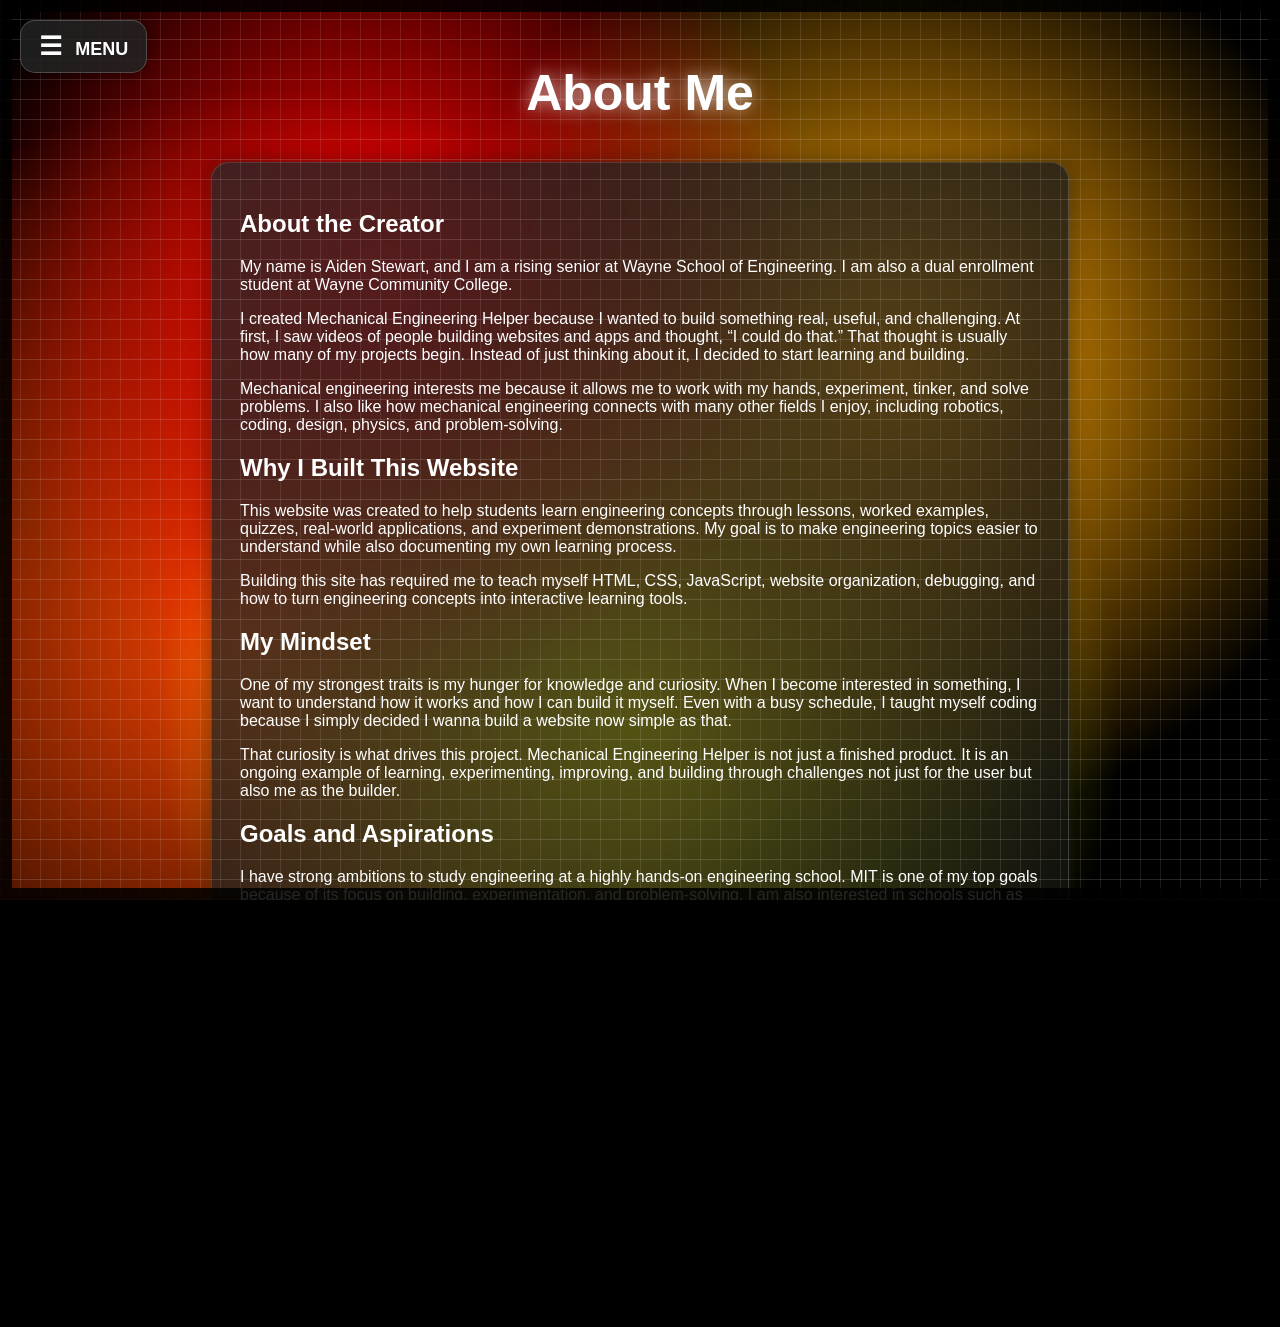
==== about-me.html @ cda21b07 "Initial website upload" ====
<!DOCTYPE html>
<html lang="en">
<head>
  <meta charset="UTF-8">
  <meta name="viewport" content="width=device-width, initial-scale=1.0">
  <title>About Me - Mechanical Engineering Helper</title>
  <link rel="stylesheet" href="style.css">

  <!-- Google tag (gtag.js) -->
<script async src="https://www.googletagmanager.com/gtag/js?id=G-N9Z2PDQ677"></script>
<script>
  window.dataLayer = window.dataLayer || [];
  function gtag(){dataLayer.push(arguments);}
  gtag('js', new Date());

  gtag('config', 'G-N9Z2PDQ677');
</script>

</head>

<body>

  <!-- MENU BUTTON -->
<div class="menu-button" onclick="toggleMenu()">
  ☰ <span>MENU</span>
</div>

<!-- SIDE MENU -->
<div id="sideMenu" class="side-menu">

  <a href="index.html">Home</a>

  <div class="courses-section">

  <div class="courses-toggle" onclick="toggleCourses()">
    ▼ Courses
  </div>

  <div id="coursesSubmenu" class="courses-submenu">

    <a href="courses.html">Courses Page</a>

    <a href="statics.html">Statics</a>

    <a href="kinematics.html">Kinematics</a>

    <a href="strength-materials.html">
      Strength of Materials
    </a>

    <a href="dynamics.html">Dynamics</a>

    <a href="thermodynamics.html">
      Thermodynamics
    </a>

    <a href="units-math.html">
      Units & Engineering Math
    </a>

  </div>

</div>

  <a href="creators-journey.html">
    Creator's Journey
  </a>

  <a href="reviews.html">
    Reviews
  </a>

  <a href="donate.html">
    Donate
  </a>

  <a href="about-me.html">
    About Me
  </a>

</div>

  <div class="ruler-frame"></div>
  <div class="background"></div>

  <div class="course-page">

    <h1>About Me</h1>

    <div class="lesson-content">

      <h2>About the Creator</h2>

      <p>
        My name is Aiden Stewart, and I am a rising senior at Wayne School of Engineering.
        I am also a dual enrollment student at Wayne Community College.
      </p>

      <p>
        I created Mechanical Engineering Helper because I wanted to build something real,
        useful, and challenging. At first, I saw videos of people building websites and apps
        and thought, “I could do that.” That thought is usually how many of my projects begin.
        Instead of just thinking about it, I decided to start learning and building.
      </p>

      <p>
        Mechanical engineering interests me because it allows me to work with my hands,
        experiment, tinker, and solve problems. I also like how mechanical engineering connects
        with many other fields I enjoy, including robotics, coding, design, physics, and
        problem-solving.
      </p>

      <h2>Why I Built This Website</h2>

      <p>
        This website was created to help students learn engineering concepts through lessons,
        worked examples, quizzes, real-world applications, and experiment demonstrations.
        My goal is to make engineering topics easier to understand while also documenting my
        own learning process.
      </p>

      <p>
        Building this site has required me to teach myself HTML, CSS, JavaScript, website
        organization, debugging, and how to turn engineering concepts into interactive learning
        tools.
      </p>

      <h2>My Mindset</h2>

      <p>
        One of my strongest traits is my hunger for knowledge and curiosity. When I become
        interested in something, I want to understand how it works and how I can build it
        myself. Even with a busy schedule, I taught myself coding because I simply decided
        I wanna build a website now simple as that.
      </p>

      <p>
        That curiosity is what drives this project. Mechanical Engineering Helper is not just
        a finished product. It is an ongoing example of learning, experimenting, improving,
        and building through challenges not just for the user but also me as the builder.
      </p>

      <h2>Goals and Aspirations</h2>

      <p>
        I have strong ambitions to study engineering at a highly hands-on engineering school.
        MIT is one of my top goals because of its focus on building, experimentation, and
        problem-solving. I am also interested in schools such as Georgia Tech, Virginia Tech,
        and NC State.
      </p>

      <p>
        Some goals and experiences I have pursued include aiming for valedictorian, competing
        successfully in swimming, working as a lifeguard, and competing at the National History
        Day competition in Washington, D.C.
      </p>

      <h2>What I Hope This Site Becomes</h2>

      <p>
        I hope Mechanical Engineering Helper becomes a free resource that helps students better
        understand engineering and STEM concepts. As I continue learning, I plan to keep adding
        more courses, diagrams, experiment videos, quizzes, tools, and real-world engineering
        examples.
      </p>

      <p>
        Thank you for visiting Mechanical Engineering Helper and supporting the project.
      </p>

    </div>

    <a href="index.html" class="back-link">
      <button class="back-button">Back Home</button>
    </a>

  </div>

  <script>

function toggleMenu(){

  document
    .getElementById("sideMenu")
    .classList
    .toggle("open");

}

function toggleCourses(){

  document
    .getElementById("coursesSubmenu")
    .classList
    .toggle("open");

}

</script>

</body>
</html>
---- style.css ----
html, body {
  margin: 0;
  padding: 0;
  width: 100%;
  height: 100%;
  overflow-x: hidden;
  font-family: Arial, sans-serif;
  background: black;
  color: white;
}

/* RULER BORDER */
.ruler-frame {
  position: fixed;
  top: 0;
  left: 0;
  width: 100%;
  height: 100%;
  z-index: 3;
  pointer-events: none;

  box-shadow: inset 0 0 0 12px rgba(0, 0, 0, 0.85);

  background-image:
    repeating-linear-gradient(
      0deg,
      rgba(255,255,255,0.14) 0px,
      rgba(255,255,255,0.14) 1px,
      transparent 1px,
      transparent 20px
    ),
    repeating-linear-gradient(
      90deg,
      rgba(255,255,255,0.1) 0px,
      rgba(255,255,255,0.1) 1px,
      transparent 1px,
      transparent 20px
    );
}

/* COLOR BACKGROUND */
.background {
  position: fixed;
  top: 0;
  left: 0;
  width: 100%;
  height: 100%;
  z-index: 0;

  background:
    radial-gradient(circle at 30% 30%, red, transparent 40%),
    radial-gradient(circle at 70% 40%, orange, transparent 45%),
    radial-gradient(circle at 50% 80%, yellow, transparent 50%),
    radial-gradient(circle at 20% 70%, orangered, transparent 45%);

  animation: colorShift 10s linear infinite;
}

@keyframes colorShift {
  0%   { filter: hue-rotate(0deg) brightness(1); }
  25%  { filter: hue-rotate(90deg) brightness(1.1); }
  50%  { filter: hue-rotate(180deg) brightness(1.2); }
  75%  { filter: hue-rotate(270deg) brightness(1.1); }
  100% { filter: hue-rotate(360deg) brightness(1); }
}

/* MAIN CENTER CONTENT */
.container {
  position: relative;
  z-index: 2;

  height: 100vh;
  display: flex;
  flex-direction: column;
  align-items: center;
  justify-content: center;

  text-align: center;
}

/* TITLE + ORBIT */
.title-orbit-wrapper {
  position: relative;
  display: inline-block;
  margin-bottom: 50px;
}

.title-orbit-wrapper h1 {
  position: relative;
  z-index: 2;
  margin: 0;

  font-size: 52px;
  letter-spacing: 1px;

  color: white;

  text-shadow:
    0 0 8px black,
    0 0 16px black,
    0 0 25px rgba(255,255,255,0.9);
}

/* ORBIT AREA */
.orbit-container {
  position: absolute;
  top: 50%;
  left: 50%;

  width: 360px;
  height: 360px;

  transform: translate(-50%, -50%);
  pointer-events: none;
}

.orbit {
  position: absolute;
  width: 100%;
  height: 100%;
  border-radius: 50%;
}

.orbit span {
  position: absolute;
  top: 50%;
  left: 50%;

  font-size: 26px;
  color: rgba(255,255,255,0.75);
  text-shadow: 0 0 12px rgba(255,255,255,0.8);
}

/* SYMBOL PLACEMENT */
.orbit span:nth-child(1) {
  transform: rotate(0deg) translateX(175px);
}

.orbit span:nth-child(2) {
  transform: rotate(90deg) translateX(175px);
}

.orbit span:nth-child(3) {
  transform: rotate(180deg) translateX(175px);
}

.orbit span:nth-child(4) {
  transform: rotate(270deg) translateX(175px);
}

/* ORBIT ANIMATION */
.orbit1 {
  animation: spin 14s linear infinite;
}

.orbit2 {
  animation: spinReverse 20s linear infinite;
}

@keyframes spin {
  from { transform: rotate(0deg); }
  to   { transform: rotate(360deg); }
}

@keyframes spinReverse {
  from { transform: rotate(360deg); }
  to   { transform: rotate(0deg); }
}

/* COURSES BUTTON */
button {
  padding: 14px 32px;
  font-size: 19px;
  border: none;
  border-radius: 10px;
  cursor: pointer;

  background: white;
  color: black;

  box-shadow: 0 0 18px rgba(255,255,255,0.45);
  transition: transform 0.2s, box-shadow 0.2s;
}

button:hover {
  transform: scale(1.07);
  box-shadow: 0 0 28px rgba(255,255,255,0.85);
}

/* COURSES PAGE */
.courses-container {
  position: relative;
  z-index: 2;
  min-height: 100vh;
  padding: 60px 40px;
  text-align: center;
}

.courses-title {
  font-size: 52px;
  margin-bottom: 40px;
  text-shadow: 0 0 18px rgba(255,255,255,0.7);
}

.course-grid {
  display: grid;
  grid-template-columns: repeat(3, 1fr);
  gap: 25px;
  max-width: 1100px;
  margin: 0 auto;
}

.course-card {
  background: rgba(0, 0, 0, 0.55);
  border: 1px solid rgba(255,255,255,0.25);
  border-radius: 18px;
  padding: 30px 20px;
  box-shadow: 0 0 20px rgba(255,255,255,0.18);
  backdrop-filter: blur(8px);
  transition: transform 0.25s, box-shadow 0.25s;
}

.course-card:hover {
  transform: translateY(-8px);
  box-shadow: 0 0 32px rgba(255,255,255,0.45);
}

.course-card h2 {
  font-size: 26px;
  margin-bottom: 12px;
}

.course-card p {
  font-size: 17px;
  margin-bottom: 25px;
  color: rgba(255,255,255,0.85);
}

.course-card button,
.back-button {
  padding: 12px 24px;
  font-size: 16px;
}

.back-link {
  display: inline-block;
  margin-top: 40px;
  text-decoration: none;
}

/* RESPONSIVE */
@media (max-width: 900px) {
  .course-grid {
    grid-template-columns: repeat(2, 1fr);
  }
}

@media (max-width: 600px) {
  .course-grid {
    grid-template-columns: 1fr;
  }

  .courses-title {
    font-size: 40px;
  }
}

.course-page {
  position: relative;
  z-index: 2;
  min-height: 100vh;

  display: flex;
  flex-direction: column;
  align-items: center;
  justify-content: center;

  text-align: center;
  padding: 30px;
}

.course-page h1 {
  font-size: 50px;
  margin-bottom: 20px;
  text-shadow: 0 0 18px rgba(255,255,255,0.7);
}

.coming-text {
  font-size: 20px;
  margin-bottom: 30px;
  color: rgba(255,255,255,0.85);
}

.tabs {
  margin: 20px 0;
}

.tabs button {
  margin: 5px;
}

.tab-content {
  margin-top: 20px;
}

.lesson-content {
  max-width: 800px;
  margin: 0 auto;
  text-align: left;
}

.lesson-content ul {
  padding-left: 20px;
}

.lesson-content li {
  margin-bottom: 6px;
}

.tabs button.active {
  background: white;
  color: black;
}

.problems-layout {
  display: flex;
  justify-content: center;
  align-items: flex-start; /* 🔥 THIS is the key fix */
  gap: 40px;
}

.back-button {
  margin-top: 40px; /* increase this if you want more space */
}

.quiz-question {
  margin-bottom: 20px;
  padding: 15px;
  border-radius: 10px;
  background: rgba(255, 255, 255, 0.08);
}

.answer-choice {
  display: block;
  margin: 6px 0;
}

/* Check button stays centered */
#check-answer-btn {
  display: block;
  margin: 20px auto;
  padding: 10px 18px;
  border: none;
  border-radius: 8px;
  cursor: pointer;
}

/* Back + Next stay together centered */
.quiz-nav-buttons {
  display: flex;
  justify-content: center;
  align-items: center;
  gap: 35px;
  margin-top: 10px;
}

#back-btn,
#next-btn {
  padding: 10px 18px;
  border: none;
  border-radius: 8px;
  cursor: pointer;
}

/* answer colors */
.correct-answer {
  background: rgba(0, 255, 0, 0.25);
  border: 2px solid limegreen;
}

.wrong-answer {
  background: rgba(255, 0, 0, 0.25);
  border: 2px solid red;
}

.journey-link {
  display: inline-block;
  margin-top: 8px;
}

#submit-btn {
  padding: 10px 18px;
  border: none;
  border-radius: 8px;
  cursor: pointer;
}

.quiz-warning {
  max-width: 700px;
  margin: 15px auto 0 auto;
  padding: 12px 16px;

  background: rgba(255, 165, 0, 0.12);
  border: 1px solid rgba(255, 165, 0, 0.5);
  border-radius: 10px;

  color: rgba(255,255,255,0.9);
  font-size: 15px;
  line-height: 1.5;
  text-align: center;

  box-shadow: 0 0 12px rgba(255,165,0,0.2);
}

/* CONFETTI */
.confetti {
  position: fixed;
  top: -20px;

  width: 12px;
  height: 12px;

  opacity: 0.9;
  z-index: 9999;

  animation-name: confettiFall;
  animation-timing-function: linear;
  animation-fill-mode: forwards;
}

@keyframes confettiFall {

  0% {
    transform: translateY(0) rotate(0deg);
    opacity: 1;
  }

  100% {
    transform: translateY(120vh) rotate(1080deg);
    opacity: 0;
  }
}

.reviews-link {
  display: inline-block;
  margin-top: 8px;
}

.review-form {
  display: flex;
  flex-direction: column;
  gap: 14px;
  max-width: 700px;
  margin: 0 auto;
}

.review-form label {
  font-weight: bold;
}

.review-form input,
.review-form select,
.review-form textarea {
  padding: 12px;
  border-radius: 8px;
  border: none;
  font-size: 16px;
}

.review-form textarea {
  min-height: 120px;
  resize: vertical;
}

.donate-link {
  display: inline-block;
  margin-top: 8px;
}

/* GLASS CONTENT PANELS */
.lesson-content,
.quiz-question,
.formula-sheet,
#real .lesson-content,
#video,
#quiz-panel {
  background: linear-gradient(
    to bottom right,
    rgba(40, 40, 40, 0.78),
    rgba(15, 15, 15, 0.72)
  );

  border: 1px solid rgba(255,255,255,0.15);

  backdrop-filter: blur(10px);

  border-radius: 18px;

  padding: 28px;

  box-shadow:
    0 0 20px rgba(0,0,0,0.45),
    0 0 10px rgba(255,255,255,0.08);
}

.lesson-content,
.formula-sheet,
.quiz-question {
  margin-top: 20px;
}

.journey-tabs {
    display: flex;
    flex-wrap: wrap;
    gap: 12px;
    justify-content: center;
    max-width: 1000px;
    margin: 25px auto;
}

.video-container {
    display: flex;
    justify-content: center;
    margin-top: 20px;
}

.video-container iframe {
    max-width: 100%;
    border-radius: 12px;
    box-shadow: 0 0 20px rgba(255,255,255,0.2);
}

/* HOME PAGE DESCRIPTION */

.home-description {
  max-width: 800px;
  margin: 20px auto 30px auto;
  padding: 18px 25px;

  background: linear-gradient(
    to bottom right,
    rgba(40,40,40,0.78),
    rgba(15,15,15,0.72)
  );

  border: 1px solid rgba(255,255,255,0.15);
  border-radius: 18px;

  backdrop-filter: blur(10px);

  color: white;
  font-size: 18px;
  line-height: 1.6;
  text-align: center;

  box-shadow:
    0 0 20px rgba(0,0,0,0.45),
    0 0 10px rgba(255,255,255,0.08);
}

.home-button-grid {
  display: grid;
  grid-template-columns: repeat(auto-fit, minmax(220px, 1fr));
  gap: 14px;
  width: min(750px, 90%);
  margin: 20px auto 0 auto;
}

.home-button-grid a {
  text-decoration: none;
}

.home-button-grid button {
  width: 100%;
}

/* COURSES DESCRIPTION */

.courses-description {
  max-width: 950px;
  margin: 0 auto 15px auto;
  padding: 20px 25px;

  background: linear-gradient(
    to bottom right,
    rgba(40,40,40,0.78),
    rgba(15,15,15,0.72)
  );

  border: 1px solid rgba(255,255,255,0.15);
  border-radius: 18px;

  backdrop-filter: blur(10px);

  color: white;
  line-height: 1.7;
  text-align: center;

  box-shadow:
    0 0 20px rgba(0,0,0,0.45),
    0 0 10px rgba(255,255,255,0.08);
}

.course-features {
  max-width: 850px;
  margin: 15px auto 35px auto;

  background: linear-gradient(
    to bottom right,
    rgba(40,40,40,0.78),
    rgba(15,15,15,0.72)
  );

  border: 1px solid rgba(255,255,255,0.15);
  border-radius: 18px;

  padding: 20px 35px;

  text-align: left;

  box-shadow:
    0 0 20px rgba(0,0,0,0.45),
    0 0 10px rgba(255,255,255,0.08);
}

.course-features li {
  margin-bottom: 12px;
  line-height: 1.6;
}

.diagram-card {
  margin: 25px auto;
  padding: 18px;
  max-width: 520px;
  text-align: center;

  background: rgba(0,0,0,0.35);
  border: 1px solid rgba(255,255,255,0.15);
  border-radius: 18px;

  box-shadow: 0 0 18px rgba(0,0,0,0.35);
}

.content-image {
  display: block;
  max-width: 420px;
  width: 90%;
  margin: 0 auto;
  border-radius: 14px;
}

.diagram-card p {
  margin-top: 12px;
  font-size: 15px;
  color: rgba(255,255,255,0.85);
}

.title-orbit-wrapper {
  position: relative;
  display: inline-block;
  margin-bottom: 35px;
  overflow: visible;
}

/* METAL ENGINEERING TITLE BANNER */
.title-banner {
  position: absolute;
  top: 50%;
  left: 50%;

  width: 900px;
  height: 120px;

  transform: translate(-50%, -50%);
  z-index: 1;

  background:
    linear-gradient(
      135deg,
      #3b3b3b 0%,
      #9c9c9c 18%,
      #e6e6e6 35%,
      #777 50%,
      #d0d0d0 68%,
      #595959 100%
    );

  clip-path: polygon(
    7% 0%,
    93% 0%,
    100% 50%,
    93% 100%,
    7% 100%,
    0% 50%
  );

  border: 2px solid rgba(255,255,255,0.55);

  box-shadow:
    0 0 35px rgba(255,255,255,0.55),
    0 0 60px rgba(0,0,0,0.75),
    inset 0 0 25px rgba(255,255,255,0.45),
    inset 0 0 40px rgba(0,0,0,0.45);
}

/* INNER METAL PLATE */
.title-banner::before {
  content: "";
  position: absolute;
  inset: 10px;

  border: 2px solid rgba(255,255,255,0.35);

  clip-path: polygon(
    7% 0%,
    93% 0%,
    100% 50%,
    93% 100%,
    7% 100%,
    0% 50%
  );

  box-shadow:
    inset 0 0 18px rgba(0,0,0,0.55),
    0 0 12px rgba(255,255,255,0.18);
}

/* RULER/PLATE TEXTURE OVERLAY */
.title-banner::after {
  content: "";
  position: absolute;
  inset: 0;

  background:
    repeating-linear-gradient(
      90deg,
      rgba(255,255,255,0.15) 0px,
      rgba(255,255,255,0.15) 2px,
      transparent 2px,
      transparent 38px
    );

  opacity: 0.35;

  clip-path: polygon(
    7% 0%,
    93% 0%,
    100% 50%,
    93% 100%,
    7% 100%,
    0% 50%
  );
}

/* TITLE ABOVE BANNER */
.title-orbit-wrapper h1 {
  position: relative;
  z-index: 3;
  margin: 0;

  font-size: 52px;
  letter-spacing: 1px;
  color: white;

  text-shadow:
    0 0 8px black,
    0 0 16px black,
    0 0 25px rgba(255,255,255,0.9);
}

/* ORBIT ABOVE WORDS AND BANNER */
.orbit-container {
  position: absolute;
  top: 50%;
  left: 50%;

  width: 300px;
  height: 300px;

  transform: translate(-50%, -50%);
  pointer-events: none;
  z-index: 5;
}

/* COURSE INTRODUCTION */
.course-description{
  width: min(900px,95%);
  margin: 25px auto 35px auto;

  padding: 20px 30px;

  background: linear-gradient(
    to bottom right,
    rgba(70,70,70,0.75),
    rgba(30,30,30,0.75)
  );

  border-radius: 20px;

  border: 1px solid rgba(255,255,255,0.15);

  box-shadow:
    0 0 20px rgba(0,0,0,0.4);

  backdrop-filter: blur(10px);

  text-align: center;
}

.course-description h2{
  margin-top: 0;
  color: white;
}

.course-description p{
  color: rgba(255,255,255,0.9);
  line-height: 1.6;
  font-size: 17px;
}

/* HAMBURGER BUTTON */

.menu-button{
  position: fixed;

  top: 20px;
  left: 20px;

  font-size: 40px;

  color: white;

  cursor: pointer;

  z-index: 10000;
}


/* ==========================
   MENU BUTTON
========================== */

.menu-button{

  position: fixed;

  top: 20px;
  left: 20px;

  padding: 10px 18px;

  background: rgba(35,35,35,0.85);

  border: 1px solid rgba(255,255,255,0.2);

  border-radius: 15px;

  color: white;

  font-size: 26px;
  font-weight: bold;

  cursor: pointer;

  z-index: 10000;

  box-shadow:
    0 0 15px rgba(0,0,0,.4);

  transition: .3s;
}

.menu-button:hover{

  background: rgba(60,60,60,0.95);

  transform: scale(1.05);

}

.menu-button span{

  font-size: 18px;

  margin-left: 6px;

}

/* ==========================
   SIDE MENU
========================== */

.side-menu{

  position: fixed;

  top: 0;
  left: -280px;

  width: 260px;
  height: 100vh;

  background: rgba(20,20,20,0.96);

  backdrop-filter: blur(10px);

  transition: .4s;

  padding-top: 90px;

  z-index: 9999;

  overflow-y: auto;
}

.side-menu.open{

  left: 0;

}

.side-menu a{

  display: block;

  color: white;

  text-decoration: none;

  padding: 18px 25px;

  font-size: 20px;

  transition: .3s;
}

.side-menu a:hover{

  background: rgba(255,255,255,.15);

}

/* ==========================
   COURSES SUBMENU
========================== */

.courses-item{

  position: relative;

}

.submenu{

  display: none;

  position: absolute;

  left: 260px;

  top: 0;

  width: 260px;

  background: rgba(35,35,35,.96);

  backdrop-filter: blur(10px);

  border-radius: 0 10px 10px 0;

}

.courses-item:hover .submenu{

  display: block;

}

.submenu a{

  font-size: 17px;

}

/* COURSES DROPDOWN */

.courses-toggle{

  color: white;

  padding: 18px 25px;

  font-size: 20px;

  cursor: pointer;

  transition: .3s;

}

.courses-toggle:hover{

  background: rgba(255,255,255,.15);

}

.courses-submenu{

  display: none;

  background: rgba(255,255,255,.05);

}

.courses-submenu.open{

  display: block;

}

.courses-submenu a{

  padding-left: 45px;

  font-size: 17px;

}

/* RECTANGULAR CONVEYOR ORBIT */

.belt-orbit{
    position:absolute;
    top:50%;
    left:50%;

    width:920px;
    height:155px;

    transform:translate(-50%,-50%);

    z-index:5;

    pointer-events:none;
}

.belt-symbol{
    position:absolute;

    font-size:30px;

    color:rgba(255,255,255,.85);

    text-shadow:
      0 0 8px black,
      0 0 15px rgba(255,255,255,.8);

    offset-path: polygon(
      0% 0%,
      100% 0%,
      100% 100%,
      0% 100%
    );

    animation:beltSpin 24s linear infinite;
}

.s1  { animation-delay: 0s; }

.s2  { animation-delay: -1.5s; }

.s3  { animation-delay: -3s; }

.s4  { animation-delay: -4.5s; }

.s5  { animation-delay: -6s; }

.s6  { animation-delay: -7.5s; }

.s7  { animation-delay: -9s; }

.s8  { animation-delay: -10.5s; }

.s9  { animation-delay: -12s; }

.s10 { animation-delay: -13.5s; }

.s11 { animation-delay: -15s; }

.s12 { animation-delay: -16.5s; }

.s13 { animation-delay: -18s; }

.s14 { animation-delay: -19.5s; }

.s15 { animation-delay: -21s; }

.s16 { animation-delay: -22.5s; }

@keyframes beltSpin{

  from{
    offset-distance:0%;
  }

  to{
    offset-distance:100%;
  }

}
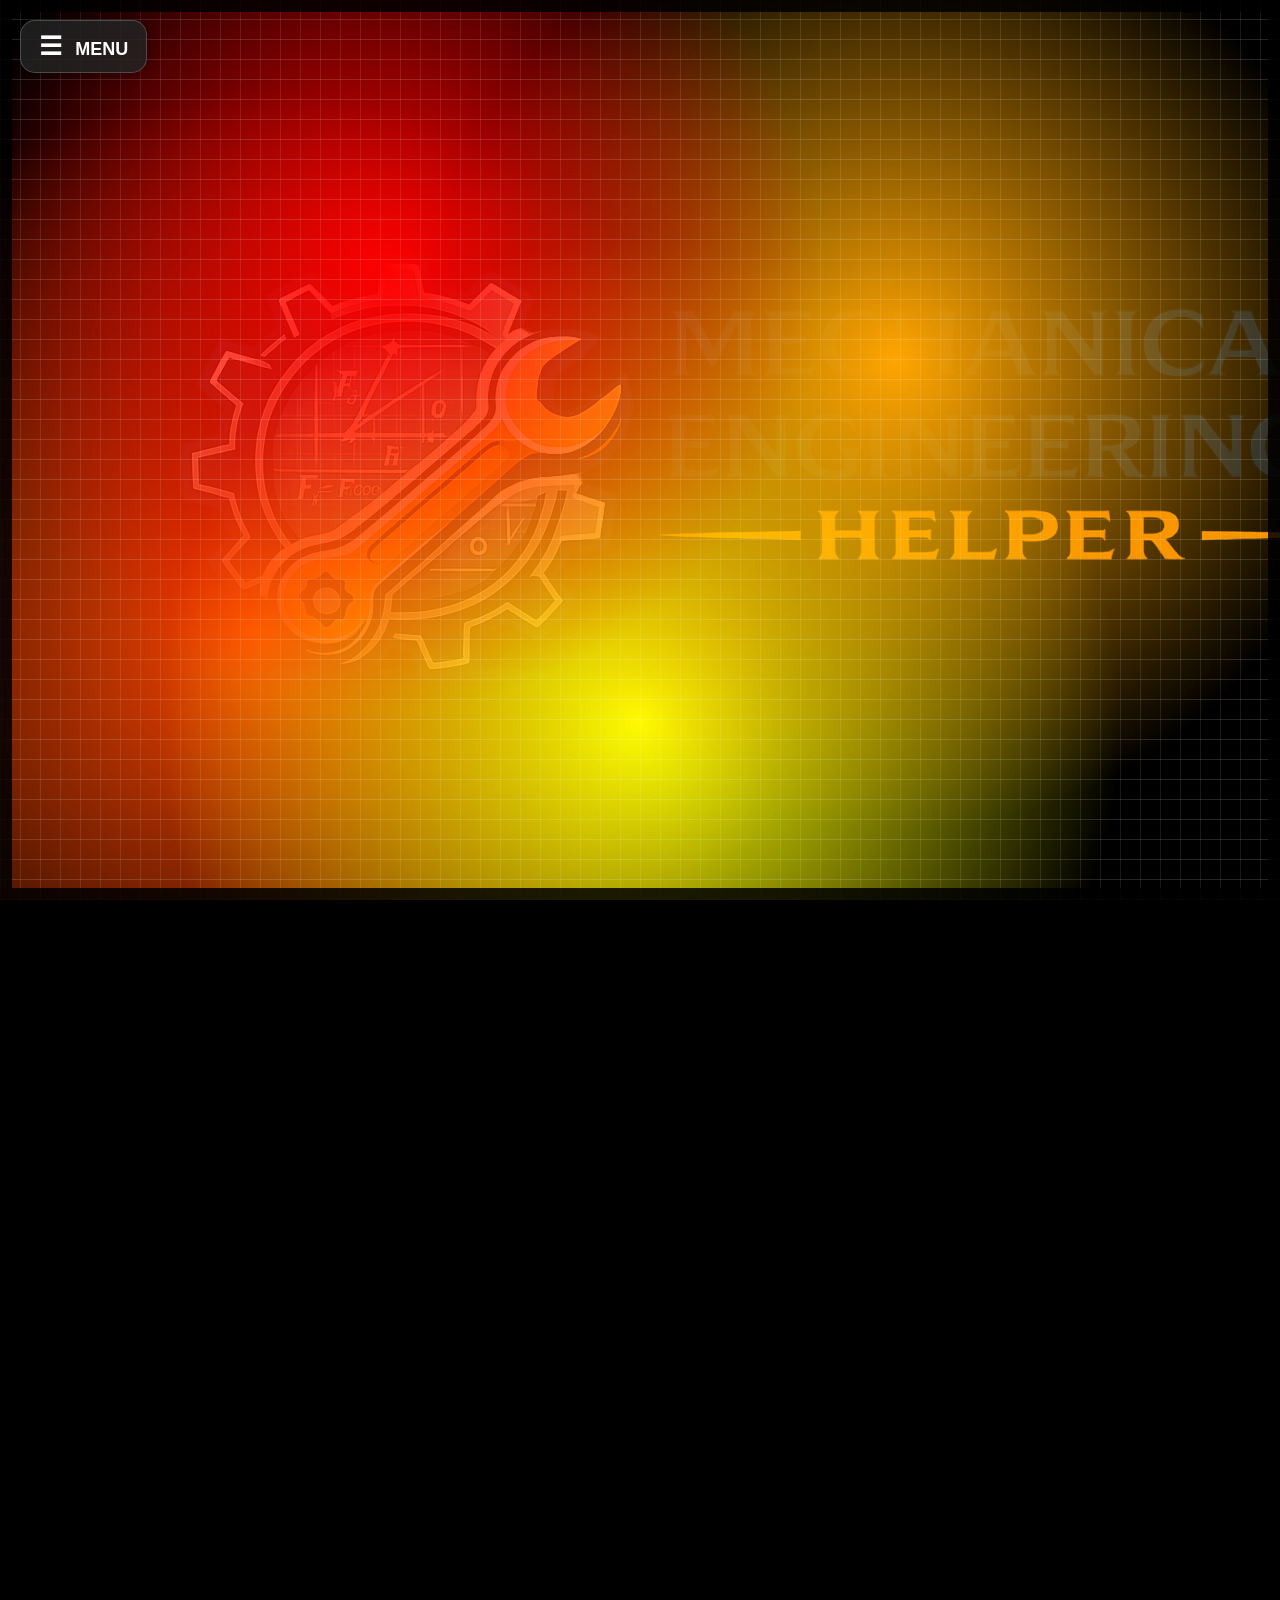
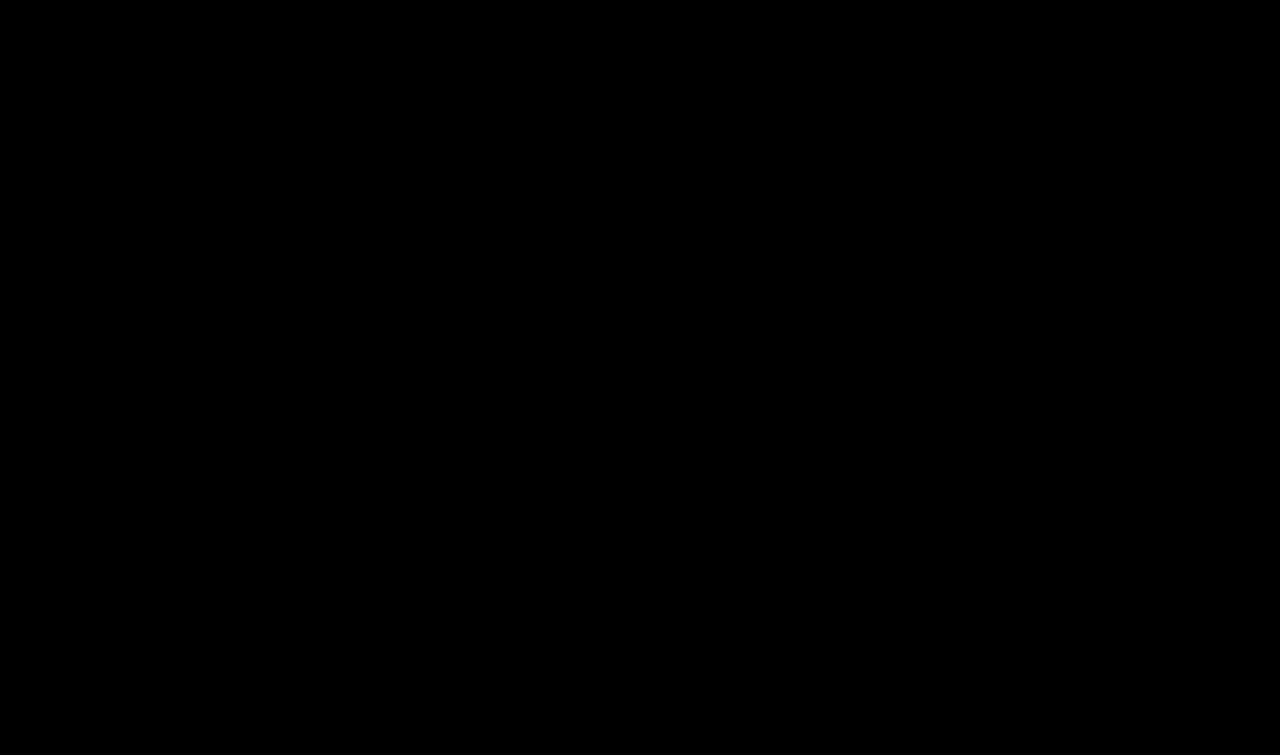
==== commit 620da233: "Update about-me.html" ====
--- a/about-me.html
+++ b/about-me.html
@@ -25,6 +25,14 @@
   ☰ <span>MENU</span>
 </div>
 
+<!-- WEBSITE LOGO -->
+<div class="logo-button">
+  <a href="index.html">
+    <img src="images/Mechanical Engineering Helper Logo.png"
+         alt="Mechanical Engineering Helper Logo">
+  </a>
+</div>
+
 <!-- SIDE MENU -->
 <div id="sideMenu" class="side-menu">
 
@@ -199,4 +207,4 @@
 </script>
 
 </body>
-</html>+</html>
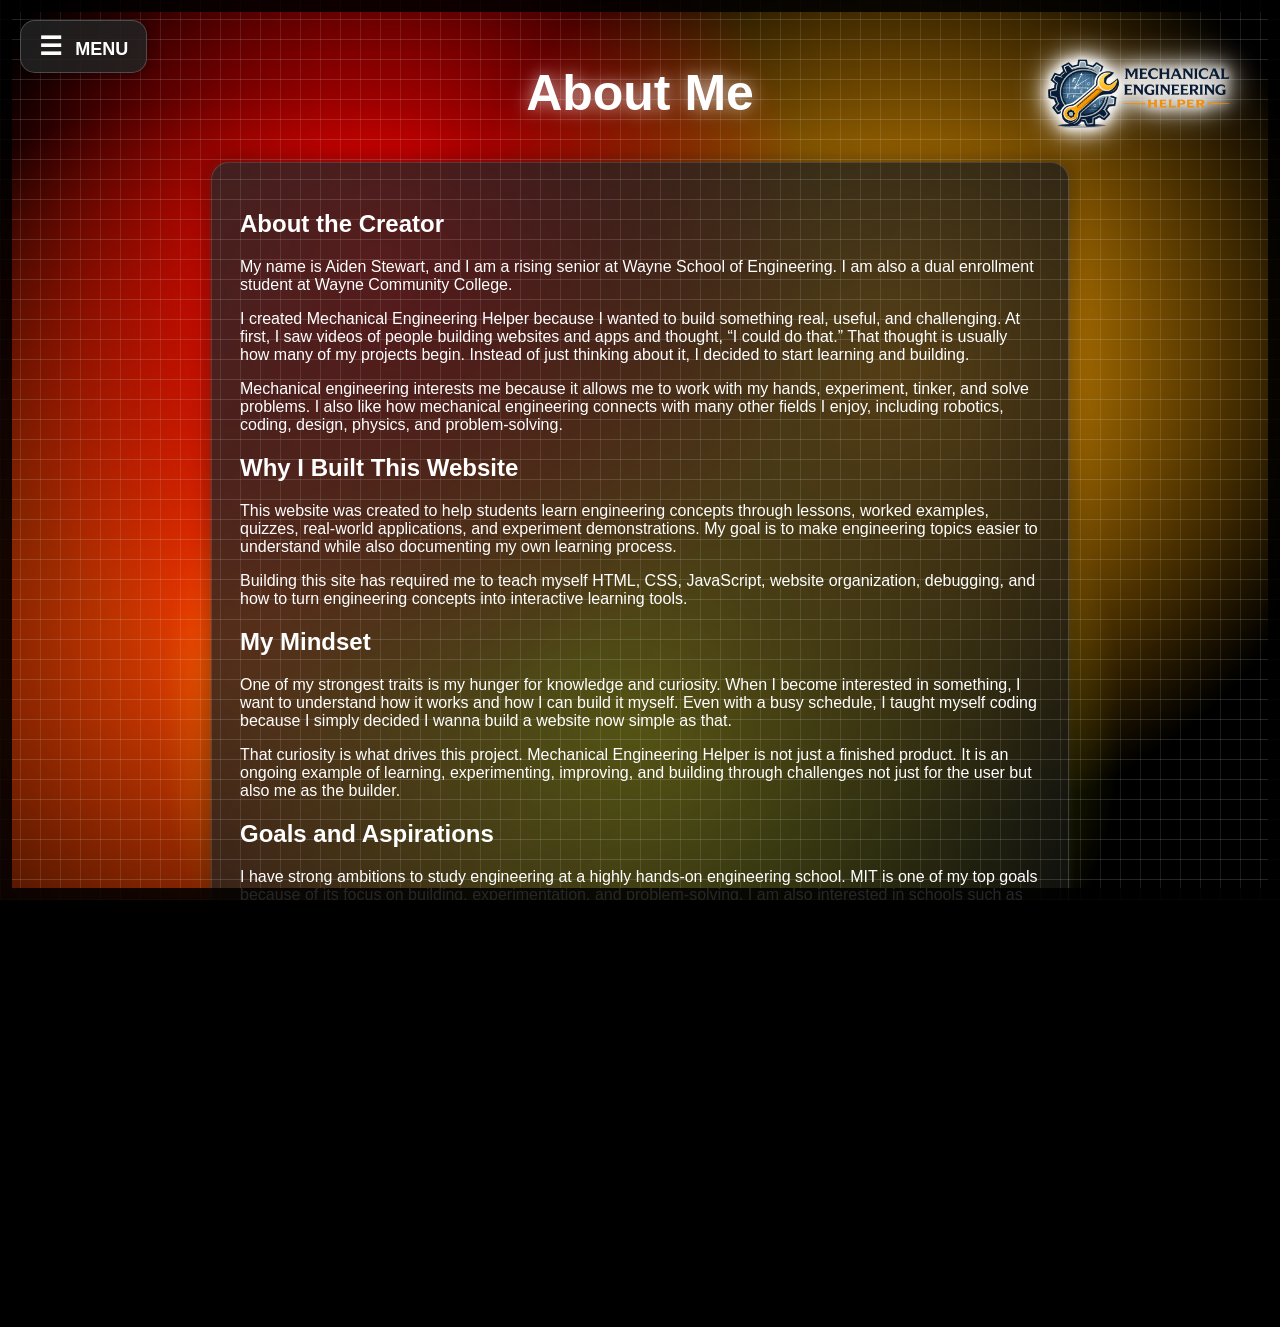
==== commit 1fceac8a: "Update about-me.html" ====
--- a/about-me.html
+++ b/about-me.html
@@ -86,6 +86,10 @@
     About Me
   </a>
 
+  <a href="references.html">
+  References & Further Reading
+</a>
+
 </div>
 
   <div class="ruler-frame"></div>
--- a/style.css
+++ b/style.css
@@ -1106,4 +1106,40 @@
     offset-distance:100%;
   }
 
-}+}
+
+.logo-button {
+  position: fixed;
+  top: 20px;
+  right: 20px;
+  z-index: 10000;
+}
+
+.logo-button img {
+  width: 240px;
+  height: auto;
+  display: block;
+
+  filter:
+    drop-shadow(0 0 4px white)
+    drop-shadow(0 0 8px white)
+    drop-shadow(0 0 14px white);
+
+  transition: transform 0.3s ease;
+}
+
+.logo-button img:hover {
+  transform: scale(1.05);
+}
+
+.journey-logo {
+  width: 300px;
+  max-width: 90%;
+  display: block;
+  margin: 25px auto;
+
+  filter:
+    drop-shadow(0 0 4px white)
+    drop-shadow(0 0 8px white)
+    drop-shadow(0 0 15px white);
+}
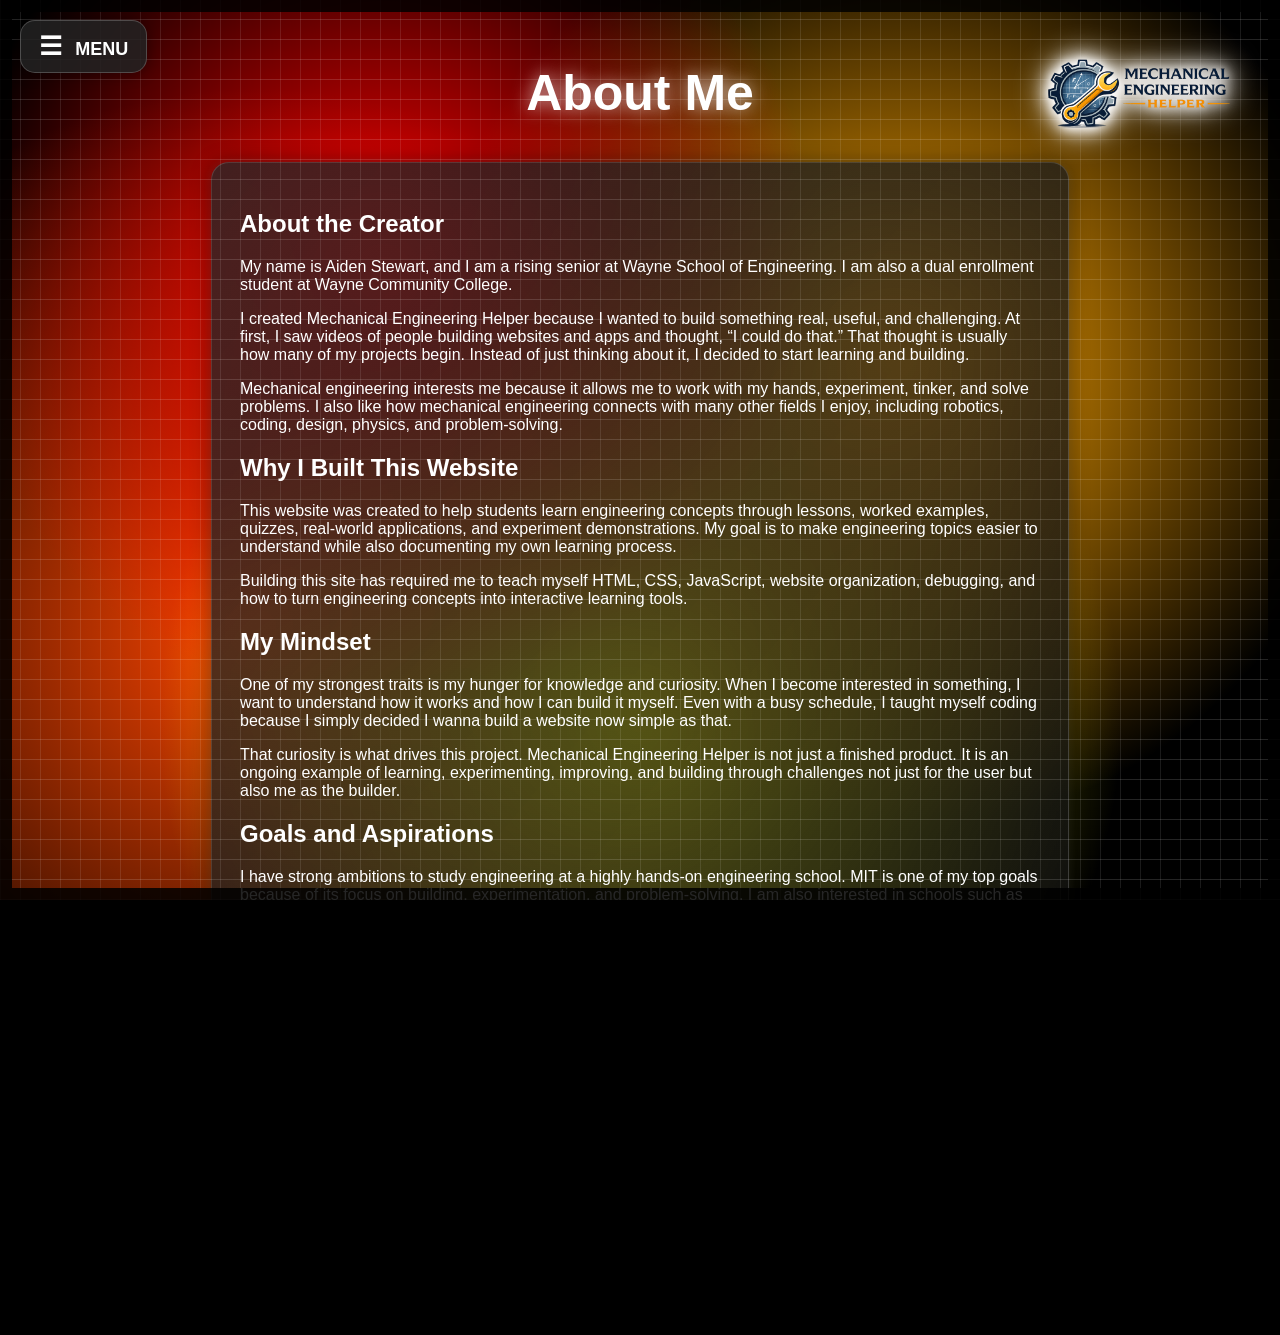
==== commit da778d3a: "Update about-me.html" ====
--- a/about-me.html
+++ b/about-me.html
@@ -40,35 +40,45 @@
 
   <div class="courses-section">
 
-  <div class="courses-toggle" onclick="toggleCourses()">
-    ▼ Courses
+    <div class="courses-toggle" onclick="toggleCourses()">
+      ▼ Courses
+    </div>
+
+    <div id="coursesSubmenu" class="courses-submenu">
+
+  <a href="courses.html">Courses Page</a>
+
+  <a href="units-math.html">
+    Units & Engineering Math Basics
+  </a>
+
+  <a href="statics.html">
+    Statics
+  </a>
+
+  <a href="kinematics.html">
+    Kinematics
+  </a>
+
+  <a href="dynamics.html">
+    Dynamics
+  </a>
+
+  <a href="strength-materials.html">
+    Strength of Materials
+  </a>
+
+  <a href="thermodynamics.html">
+    Thermodynamics
+  </a>
+
+</div>
+
   </div>
 
-  <div id="coursesSubmenu" class="courses-submenu">
-
-    <a href="courses.html">Courses Page</a>
-
-    <a href="statics.html">Statics</a>
-
-    <a href="kinematics.html">Kinematics</a>
-
-    <a href="strength-materials.html">
-      Strength of Materials
-    </a>
-
-    <a href="dynamics.html">Dynamics</a>
-
-    <a href="thermodynamics.html">
-      Thermodynamics
-    </a>
-
-    <a href="units-math.html">
-      Units & Engineering Math
-    </a>
-
-  </div>
-
-</div>
+  <a href="engineering-tools.html">
+    Engineering Tools
+  </a>
 
   <a href="creators-journey.html">
     Creator's Journey
@@ -87,8 +97,9 @@
   </a>
 
   <a href="references.html">
-  References & Further Reading
-</a>
+    References & Further Reading
+  </a>
+
 
 </div>
 
--- a/style.css
+++ b/style.css
@@ -46,6 +46,7 @@
   width: 100%;
   height: 100%;
   z-index: 0;
+  pointer-events: none;
 
   background:
     radial-gradient(circle at 30% 30%, red, transparent 40%),
@@ -242,6 +243,35 @@
   font-size: 16px;
 }
 
+.back-button {
+  display: inline-block;
+
+  padding: 14px 32px;
+
+  background: white;
+  color: black;
+
+  font-size: 19px;
+  font-family: Arial, sans-serif;
+
+  text-decoration: none;
+
+  border: none;
+  border-radius: 10px;
+
+  cursor: pointer;
+
+  box-shadow: 0 0 18px rgba(255,255,255,0.45);
+
+  transition: transform 0.2s, box-shadow 0.2s;
+}
+
+.back-button:hover {
+  transform: scale(1.07);
+  box-shadow: 0 0 28px rgba(255,255,255,0.85);
+  color: black;
+}
+
 .back-link {
   display: inline-block;
   margin-top: 40px;
@@ -287,8 +317,29 @@
 
 .coming-text {
   font-size: 20px;
-  margin-bottom: 30px;
   color: rgba(255,255,255,0.85);
+
+  max-width: 1100px;
+  margin: 20px auto 30px auto;
+  padding: 20px 30px;
+
+  background: linear-gradient(
+    to bottom right,
+    rgba(40, 40, 40, 0.78),
+    rgba(15, 15, 15, 0.72)
+  );
+
+  border: 1px solid rgba(255,255,255,0.15);
+  border-radius: 18px;
+
+  backdrop-filter: blur(10px);
+
+  box-shadow:
+    0 0 20px rgba(0,0,0,0.45),
+    0 0 10px rgba(255,255,255,0.08);
+
+  line-height: 1.6;
+  text-align: center;
 }
 
 .tabs {
@@ -400,16 +451,20 @@
   margin: 15px auto 0 auto;
   padding: 12px 16px;
 
-  background: rgba(255, 165, 0, 0.12);
-  border: 1px solid rgba(255, 165, 0, 0.5);
+  background: rgba(15, 15, 15, 0.82);
+  border: 1px solid rgba(255,255,255,0.25);
   border-radius: 10px;
 
-  color: rgba(255,255,255,0.9);
+  color: rgba(255,255,255,0.95);
   font-size: 15px;
   line-height: 1.5;
   text-align: center;
 
-  box-shadow: 0 0 12px rgba(255,165,0,0.2);
+  backdrop-filter: blur(8px);
+
+  box-shadow:
+    0 0 15px rgba(0,0,0,0.45),
+    0 0 8px rgba(255,255,255,0.08);
 }
 
 /* CONFETTI */
@@ -482,8 +537,7 @@
 .quiz-question,
 .formula-sheet,
 #real .lesson-content,
-#video,
-#quiz-panel {
+#video {
   background: linear-gradient(
     to bottom right,
     rgba(40, 40, 40, 0.78),
@@ -572,6 +626,17 @@
 
 .home-button-grid button {
   width: 100%;
+  height: 56px;
+
+  display: flex;
+  align-items: center;
+  justify-content: center;
+
+  padding: 8px 18px;
+  font-size: 19px;
+  line-height: 1.1;
+  text-align: center;
+  box-sizing: border-box;
 }
 
 /* COURSES DESCRIPTION */
@@ -599,6 +664,55 @@
   box-shadow:
     0 0 20px rgba(0,0,0,0.45),
     0 0 10px rgba(255,255,255,0.08);
+}
+
+/* RECOMMENDED COURSE ORDER */
+
+.recommended-order {
+  max-width: 850px;
+  margin: 15px auto;
+
+  padding: 20px 35px;
+
+  background: linear-gradient(
+    to bottom right,
+    rgba(40,40,40,0.78),
+    rgba(15,15,15,0.72)
+  );
+
+  border: 1px solid rgba(255,255,255,0.15);
+  border-radius: 18px;
+
+  backdrop-filter: blur(10px);
+
+  color: white;
+  text-align: center;
+
+  box-shadow:
+    0 0 20px rgba(0,0,0,0.45),
+    0 0 10px rgba(255,255,255,0.08);
+}
+
+.recommended-order h2 {
+  margin-top: 0;
+  margin-bottom: 12px;
+}
+
+.recommended-order p {
+  line-height: 1.6;
+  margin: 10px 0;
+}
+
+.recommended-order ol {
+  width: fit-content;
+  margin: 15px auto;
+  padding-left: 30px;
+  text-align: left;
+}
+
+.recommended-order li {
+  margin-bottom: 8px;
+  line-height: 1.5;
 }
 
 .course-features {
@@ -1143,3 +1257,935 @@
     drop-shadow(0 0 8px white)
     drop-shadow(0 0 15px white);
 }
+
+/* =========================================================
+   REFERENCES AND FURTHER READING PAGE
+   ========================================================= */
+
+.references-page {
+  position: relative;
+  z-index: 2;
+}
+
+/* Make only the references page wider without changing lesson pages. */
+.references-page .lesson-content {
+  width: min(1100px, 95%);
+  max-width: 1100px;
+  margin: 20px auto 0;
+  box-sizing: border-box;
+  text-align: left;
+}
+
+/* Course tab button area */
+.reference-tab-buttons {
+  display: flex;
+  flex-wrap: wrap;
+  justify-content: center;
+  gap: 14px;
+  width: min(1100px, 95%);
+  margin: 30px auto;
+}
+
+.reference-tab-button {
+  min-width: 180px;
+  padding: 14px 22px;
+  border: 2px solid #ffffff;
+  border-radius: 8px;
+  background: rgba(0, 0, 0, 0.75);
+  color: #ffffff;
+  font-family: inherit;
+  font-size: 17px;
+  font-weight: bold;
+  cursor: pointer;
+  transition:
+    transform 0.2s ease,
+    background-color 0.2s ease,
+    color 0.2s ease,
+    box-shadow 0.2s ease;
+}
+
+.reference-tab-button:hover,
+.reference-tab-button:focus {
+  transform: translateY(-2px);
+  background: rgba(255, 255, 255, 0.15);
+  box-shadow:
+    0 0 10px rgba(255, 255, 255, 0.75),
+    0 0 22px rgba(255, 255, 255, 0.35);
+  outline: none;
+}
+
+.reference-tab-button.active {
+  background: #ffffff;
+  color: #000000;
+  box-shadow:
+    0 0 12px rgba(255, 255, 255, 0.95),
+    0 0 26px rgba(255, 255, 255, 0.5);
+}
+
+/* Tab content */
+.reference-tab-content {
+  scroll-margin-top: 30px;
+  animation: referenceFadeIn 0.35s ease;
+}
+
+.reference-tab-content[hidden] {
+  display: none;
+}
+
+@keyframes referenceFadeIn {
+  from {
+    opacity: 0;
+    transform: translateY(12px);
+  }
+
+  to {
+    opacity: 1;
+    transform: translateY(0);
+  }
+}
+
+.reference-instructions {
+  max-width: 850px;
+  margin: 25px auto;
+  text-align: center;
+}
+
+/* Main reference panel */
+.references-section {
+  width: 100%;
+  margin-top: 50px;
+  padding: 25px;
+  box-sizing: border-box;
+  background: rgba(255, 255, 255, 0.08);
+  border-top: 2px solid rgba(255, 255, 255, 0.25);
+  border-left: 5px solid #ffffff;
+  border-radius: 10px;
+}
+
+.references-heading {
+  margin: 0 0 12px;
+  font-size: 2rem;
+  text-align: center;
+}
+
+.references-intro {
+  max-width: 900px;
+  margin: 0 auto 28px;
+  font-size: 18px;
+  line-height: 1.7;
+  text-align: center;
+  opacity: 0.9;
+}
+
+/* Reference card grid */
+.references-grid {
+  display: grid;
+  grid-template-columns: repeat(2, minmax(0, 1fr));
+  gap: 22px;
+  width: 100%;
+  margin: 25px 0 30px;
+  box-sizing: border-box;
+}
+
+.reference-card {
+  display: flex;
+  flex-direction: column;
+  min-width: 0;
+  padding: 24px;
+  box-sizing: border-box;
+  border: 1px solid rgba(255, 255, 255, 0.6);
+  border-radius: 12px;
+  background: rgba(0, 0, 0, 0.55);
+  box-shadow: 0 0 8px rgba(255, 255, 255, 0.15);
+  transition:
+    transform 0.2s ease,
+    background-color 0.2s ease,
+    box-shadow 0.2s ease;
+}
+
+.reference-card:hover {
+  transform: translateY(-4px);
+  background: rgba(0, 0, 0, 0.65);
+  box-shadow:
+    0 0 12px rgba(255, 255, 255, 0.35),
+    0 0 25px rgba(255, 255, 255, 0.15);
+}
+
+.reference-type {
+  display: inline-block;
+  align-self: flex-start;
+  margin-bottom: 12px;
+  padding: 6px 10px;
+  border: 1px solid rgba(255, 255, 255, 0.65);
+  border-radius: 20px;
+  background: rgba(255, 255, 255, 0.12);
+  font-size: 13px;
+  font-weight: bold;
+  letter-spacing: 0.4px;
+  text-transform: uppercase;
+}
+
+.reference-card h3 {
+  margin: 0 0 14px;
+  font-size: 22px;
+  line-height: 1.3;
+}
+
+.reference-author,
+.reference-publisher {
+  margin: 5px 0;
+  line-height: 1.5;
+}
+
+.reference-topics {
+  margin: 16px 0 20px;
+  line-height: 1.6;
+}
+
+.reference-topics strong {
+  display: block;
+  margin-bottom: 8px;
+}
+
+.reference-topics ul {
+  margin: 8px 0 0;
+  padding-left: 24px;
+}
+
+.reference-topics li {
+  margin-bottom: 5px;
+}
+
+.reference-button {
+  display: inline-block;
+  align-self: flex-start;
+  margin-top: auto;
+  padding: 11px 16px;
+  border: 2px solid #ffffff;
+  border-radius: 7px;
+  background: rgba(0, 0, 0, 0.75);
+  color: #ffffff;
+  font-weight: bold;
+  text-decoration: none;
+  transition:
+    transform 0.2s ease,
+    background-color 0.2s ease,
+    color 0.2s ease,
+    box-shadow 0.2s ease;
+}
+
+.reference-button:hover,
+.reference-button:focus {
+  transform: translateY(-2px);
+  background: #ffffff;
+  color: #000000;
+  box-shadow: 0 0 12px rgba(255, 255, 255, 0.7);
+  outline: none;
+}
+
+.reference-note {
+  max-width: 900px;
+  margin: 20px auto 0;
+  padding: 18px;
+  box-sizing: border-box;
+  border-left: 4px solid #ffffff;
+  border-radius: 5px;
+  background: rgba(255, 255, 255, 0.1);
+  line-height: 1.7;
+}
+
+.course-reference-link {
+  display: inline-block;
+  margin-top: 22px;
+  color: #9fd7ff;
+  font-size: 17px;
+  font-weight: bold;
+}
+
+.course-reference-link:hover {
+  color: #ffffff;
+}
+
+/* Legacy simple reference lists, if used on another page */
+.references-list {
+  margin-bottom: 0;
+  padding-left: 25px;
+}
+
+.references-list li {
+  margin-bottom: 14px;
+  line-height: 1.6;
+}
+
+.references-list a {
+  color: #8fd3ff;
+  text-decoration: underline;
+}
+
+.references-list a:hover {
+  color: #ffffff;
+}
+
+.source-note {
+  margin-top: 18px;
+  padding: 12px 15px;
+  border-radius: 7px;
+  background: rgba(0, 0, 0, 0.18);
+  font-size: 0.95rem;
+  line-height: 1.5;
+}
+
+/* Tablet and phone layout */
+@media screen and (max-width: 800px) {
+  .references-grid {
+    grid-template-columns: 1fr;
+  }
+
+  .references-heading {
+    font-size: 1.65rem;
+  }
+
+  .reference-card {
+    padding: 20px;
+  }
+}
+
+@media screen and (max-width: 700px) {
+  .references-page .lesson-content {
+    width: calc(100% - 24px);
+    padding: 20px;
+  }
+
+  .reference-tab-buttons {
+    flex-direction: column;
+    align-items: stretch;
+    width: calc(100% - 24px);
+  }
+
+  .reference-tab-button {
+    width: 100%;
+    min-width: 0;
+  }
+
+  .references-section {
+    padding: 20px 16px;
+  }
+
+  .references-intro {
+    font-size: 16px;
+  }
+
+  .reference-button {
+    width: 100%;
+    box-sizing: border-box;
+    text-align: center;
+  }
+}
+
+.quiz-feedback {
+  margin-top: 20px;
+  padding: 16px 18px;
+  border-radius: 10px;
+  line-height: 1.6;
+}
+
+.quiz-feedback h4 {
+  margin-top: 0;
+  margin-bottom: 8px;
+  font-size: 1.25rem;
+}
+
+.quiz-feedback p {
+  margin-top: 6px;
+  margin-bottom: 6px;
+}
+
+.correct-feedback {
+  background: rgba(46, 204, 113, 0.18);
+  border: 2px solid #2ecc71;
+}
+
+.correct-feedback h4 {
+  color: #7dffad;
+}
+
+.incorrect-feedback {
+  background: rgba(231, 76, 60, 0.18);
+  border: 2px solid #e74c3c;
+}
+
+.incorrect-feedback h4 {
+  color: #ff8f84;
+}
+
+.quiz-button-row {
+  display: flex;
+  justify-content: center;
+  align-items: center;
+  gap: 15px;
+  flex-wrap: wrap;
+  margin-top: 20px;
+}
+
+/* =========================================================
+   FULL WEBSITE MOBILE RESPONSIVE STYLES
+   ========================================================= */
+
+@media screen and (max-width: 700px) {
+
+  /* =========================
+     GENERAL PAGE FIXES
+     ========================= */
+
+  html,
+  body {
+    width: 100%;
+    overflow-x: hidden;
+  }
+
+  .courses-container,
+  .course-page {
+    width: 100%;
+    box-sizing: border-box;
+    padding-left: 14px;
+    padding-right: 14px;
+  }
+
+
+  /* =========================
+     MENU
+     ========================= */
+
+  .menu-button {
+    top: 12px;
+    left: 12px;
+
+    padding: 8px 12px;
+
+    font-size: 22px;
+    border-radius: 12px;
+  }
+
+  .menu-button span {
+    font-size: 14px;
+  }
+
+  .side-menu {
+    width: 240px;
+    left: -250px;
+  }
+
+  .side-menu a,
+  .courses-toggle {
+    font-size: 17px;
+    padding-top: 14px;
+    padding-bottom: 14px;
+  }
+
+  .courses-submenu a {
+    font-size: 15px;
+  }
+
+
+  /* =========================
+     LOGO
+     ========================= */
+
+  .logo-button {
+    top: 14px;
+    right: 12px;
+  }
+
+  .logo-button img {
+    width: 145px;
+    max-width: 38vw;
+  }
+
+
+  /* =========================
+     HOME PAGE
+     ========================= */
+
+  .container {
+    min-height: 100vh;
+    height: auto;
+
+    justify-content: flex-start;
+
+    padding-top: 155px;
+    padding-left: 12px;
+    padding-right: 12px;
+    padding-bottom: 55px;
+
+    box-sizing: border-box;
+  }
+
+  .title-orbit-wrapper {
+    width: 100%;
+    margin-top: 70px;
+    margin-bottom: 30px;
+  }
+
+  .title-banner {
+    width: 92vw;
+    max-width: 92vw;
+    height: 82px;
+  }
+
+  .title-orbit-wrapper h1 {
+    font-size: 30px;
+    line-height: 1.1;
+
+    padding: 0 18px;
+    box-sizing: border-box;
+  }
+
+  .belt-orbit {
+    width: 92vw;
+    height: 112px;
+  }
+
+  .belt-symbol {
+    font-size: 21px;
+  }
+
+  .home-description {
+    width: 92%;
+    max-width: 92%;
+
+    padding: 16px 16px;
+
+    box-sizing: border-box;
+
+    font-size: 15px;
+    line-height: 1.5;
+  }
+
+  .home-button-grid {
+    grid-template-columns: repeat(2, 1fr);
+
+    width: 92%;
+    gap: 10px;
+
+    margin-top: 14px;
+  }
+
+  .home-button-grid button {
+    width: 100%;
+    min-height: 55px;
+    height: auto;
+
+    padding: 9px 8px;
+
+    font-size: 15px;
+    line-height: 1.1;
+  }
+
+
+  /* =========================
+     COURSES PAGE
+     ========================= */
+
+  .courses-container {
+    padding-top: 115px;
+    padding-bottom: 50px;
+  }
+
+  .courses-title {
+    font-size: 38px;
+    margin-bottom: 25px;
+  }
+
+  .courses-description {
+    width: 94%;
+    max-width: 94%;
+
+    padding: 18px 16px;
+
+    box-sizing: border-box;
+
+    font-size: 15px;
+    line-height: 1.55;
+  }
+
+  .course-features {
+    width: 94%;
+    max-width: 94%;
+
+    padding: 18px 24px;
+
+    box-sizing: border-box;
+
+    font-size: 15px;
+  }
+
+  .recommended-order {
+    width: 94%;
+    max-width: 94%;
+
+    padding: 18px 20px;
+
+    box-sizing: border-box;
+  }
+
+  .recommended-order h2 {
+    font-size: 23px;
+  }
+
+  .recommended-order p,
+  .recommended-order li {
+    font-size: 15px;
+  }
+
+  .course-grid {
+    grid-template-columns: 1fr;
+
+    width: 94%;
+    max-width: 94%;
+
+    gap: 18px;
+  }
+
+  .course-card {
+    padding: 24px 16px;
+  }
+
+  .course-card h2 {
+    font-size: 23px;
+  }
+
+  .course-card p {
+    font-size: 16px;
+  }
+
+
+  /* =========================
+     INDIVIDUAL COURSE PAGES
+     ========================= */
+
+  .course-page {
+    min-height: 100vh;
+
+    justify-content: flex-start;
+
+    padding-top: 110px;
+    padding-bottom: 50px;
+  }
+
+  .course-page h1 {
+    font-size: 34px;
+    line-height: 1.15;
+
+    margin-bottom: 16px;
+
+    padding-left: 8px;
+    padding-right: 8px;
+  }
+
+  .course-description {
+    width: 94%;
+    max-width: 94%;
+
+    padding: 18px 16px;
+
+    box-sizing: border-box;
+  }
+
+  .course-description h2 {
+    font-size: 23px;
+  }
+
+  .course-description p {
+    font-size: 15px;
+  }
+
+
+  /* =========================
+     COURSE TAB BUTTONS
+     ========================= */
+
+  .tabs {
+    width: 96%;
+
+    display: flex;
+    flex-wrap: wrap;
+
+    justify-content: center;
+
+    gap: 7px;
+  }
+
+  .tabs button {
+    margin: 2px;
+
+    padding: 10px 13px;
+
+    font-size: 14px;
+  }
+
+
+  /* =========================
+     LESSON / PROBLEM / VIDEO
+     CONTENT
+     ========================= */
+
+  .tab-content {
+    width: 100%;
+    box-sizing: border-box;
+  }
+
+  .lesson-content {
+    width: 94%;
+    max-width: 94%;
+
+    padding: 20px 17px;
+
+    box-sizing: border-box;
+
+    font-size: 15px;
+    line-height: 1.55;
+  }
+
+  .lesson-content h2 {
+    font-size: 25px;
+    line-height: 1.2;
+  }
+
+  .lesson-content h3 {
+    font-size: 20px;
+    line-height: 1.25;
+  }
+
+  .lesson-content ul,
+  .lesson-content ol {
+    padding-left: 24px;
+  }
+
+  .lesson-content img {
+    max-width: 100%;
+    height: auto;
+  }
+
+
+  /* =========================
+     EXAMPLE PROBLEMS
+     ========================= */
+
+  .problems-layout {
+    flex-direction: column;
+
+    width: 100%;
+
+    gap: 20px;
+
+    align-items: center;
+  }
+
+
+  /* =========================
+     QUIZZES
+     ========================= */
+
+  .quiz-question {
+    width: 94%;
+    max-width: 94%;
+
+    margin-left: auto;
+    margin-right: auto;
+
+    box-sizing: border-box;
+
+    padding: 15px;
+  }
+
+  .answer-choice {
+    line-height: 1.45;
+  }
+
+  .quiz-nav-buttons {
+    gap: 12px;
+    flex-wrap: wrap;
+  }
+
+  #check-answer-btn,
+  #back-btn,
+  #next-btn,
+  #submit-btn {
+    font-size: 14px;
+    padding: 10px 14px;
+  }
+
+  .quiz-warning {
+    width: 92%;
+    max-width: 92%;
+
+    box-sizing: border-box;
+
+    font-size: 14px;
+  }
+
+  .quiz-feedback {
+    font-size: 14px;
+  }
+
+
+  /* =========================
+     FORMULA SHEETS
+     ========================= */
+
+  .formula-sheet {
+    width: 94%;
+    max-width: 94%;
+
+    box-sizing: border-box;
+
+    padding: 18px 15px;
+  }
+
+
+  /* =========================
+     VIDEO SECTIONS
+     ========================= */
+
+  .video-container {
+    width: 100%;
+
+    margin-left: auto;
+    margin-right: auto;
+  }
+
+  .video-container iframe {
+    width: 100%;
+    max-width: 100%;
+
+    height: auto;
+    aspect-ratio: 16 / 9;
+  }
+
+
+  /* =========================
+     IMAGES AND DIAGRAMS
+     ========================= */
+
+  .diagram-card {
+    width: 94%;
+    max-width: 94%;
+
+    box-sizing: border-box;
+
+    padding: 15px;
+  }
+
+  .content-image {
+    width: 100%;
+    max-width: 100%;
+    height: auto;
+  }
+
+
+  /* =========================
+     CREATOR'S JOURNEY
+     ========================= */
+
+  .journey-tabs {
+    width: 94%;
+
+    gap: 8px;
+  }
+
+  .journey-tabs button {
+    font-size: 14px;
+    padding: 10px 12px;
+  }
+
+  .journey-logo {
+    width: 210px;
+    max-width: 75%;
+  }
+
+
+  /* =========================
+     REVIEWS
+     ========================= */
+
+  .review-form {
+    width: 94%;
+    max-width: 94%;
+
+    box-sizing: border-box;
+  }
+
+  .review-form input,
+  .review-form select,
+  .review-form textarea {
+    width: 100%;
+    box-sizing: border-box;
+
+    font-size: 15px;
+  }
+
+
+  /* =========================
+     REFERENCES PAGE
+     ========================= */
+
+  .references-page .lesson-content {
+    width: 94%;
+    max-width: 94%;
+  }
+
+  .reference-tab-buttons {
+    width: 94%;
+  }
+
+  .reference-tab-button {
+    width: 100%;
+    font-size: 15px;
+  }
+
+  .references-section {
+    width: 100%;
+
+    padding: 18px 14px;
+
+    box-sizing: border-box;
+  }
+
+  .references-grid {
+    grid-template-columns: 1fr;
+  }
+
+  .reference-card {
+    padding: 18px;
+  }
+
+  .reference-card h3 {
+    font-size: 20px;
+  }
+
+  .references-heading {
+    font-size: 26px;
+  }
+
+  .references-intro {
+    font-size: 15px;
+  }
+
+
+  /* =========================
+     GENERAL BUTTONS
+     ========================= */
+
+  button {
+    max-width: 100%;
+  }
+
+  .back-button {
+    margin-top: 25px;
+
+    font-size: 15px;
+
+    padding: 11px 20px;
+  }
+
+}
